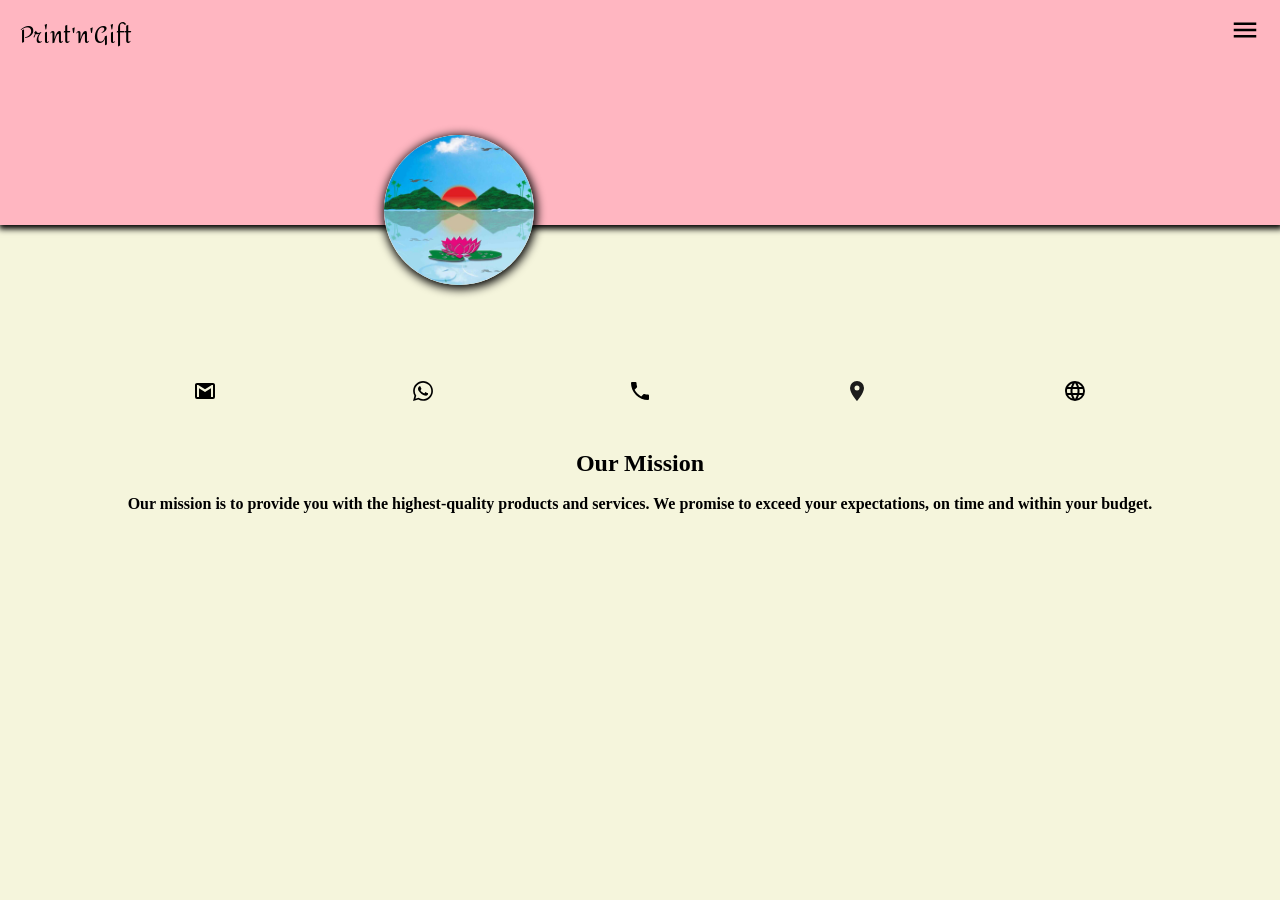
==== about.html @ c15e07c2 "first" ====
<!DOCTYPE html>
<html lang="en">
<head>
    <meta charset="UTF-8">
    <meta name="viewport" content="width=device-width, initial-scale=1.0, maximum-scale=1.0, minimum-scale=1.0">
    <title>About</title>
    <link rel="stylesheet" href="about.css">
    <script type="text/javascript" src="jquery.js"></script>
    <script type="text/javascript" src="app.js"></script>
</head>
<body>
    <div class="phone_about">
        <div class="phone_firstpart">
            <div class="phone_navbar">
                <div class="phone_heading">
                    <p onclick="go_to_home()">Print'n'Gift</p>
                </div>
                <div class="phone_menu_bar">
                    <img onclick="open_sidebar_about()" src="static/Images/menu.svg" alt="">
                </div>            
            </div>
        </div>
       <div class="phone_secondpart">
            <img class="avatar" src="static/Images/printngift.jpg" alt="">
            <div class="social_media">
                <a href="mailto:udayats@gmail.com"><img src="static/Images/gmail.svg" alt=""></a>
                <a href="https://api.whatsapp.com/send?phone=919972520160&text=*Hello!*%20I%20got%20to%20know%20about%20*Print%20N%20Gift*.I%20want%20to%20know%20more%20about%20your%20printing%20services"><img src="static/Images/whatsapp.svg" alt=""></a>
                <a href="tel:+919972520160"><img src="static/Images/phone.svg" alt=""></a>
                <a href="https://maps.app.goo.gl/4qJzX6cQoHQXaT9N9"><img src="static/Images/location.svg" alt=""></a>
                <a href=""><img src="static/Images/internet.svg" alt=""></a>
            </div><br/>
       </div>
        <div class="phone_secondpart">
            <center>
                <h2>Our Mission</h2><br/>
                <h4>Our mission is to provide you
                    with the highest-quality products and
                    services. We promise to exceed
                    your expectations, on time and
                    within your budget.</h4>
            </center>
        </div>
    </div>
    <div class="phone_sidebar hidden">
        <div class="phone_sidebar_x">
            <p onclick="close_sidebar_about()">X</p>
        </div>
        <div class="phone_sidebar_home">
            <p><a href="index.html">Home</a></p>
        </div>
        <div class="phone_sidebar_about">
            <p><a href="about.html">About</a></p>
        </div>
        <div class="phone_sidebar_services">
            <p><a href="services.html">Services</a></p>
        </div>
    </div>
</body>
</html>
---- about.css ----
html, body, div, span, object, iframe,
h1, h2, h3, h4, h5, h6, p, blockquote, pre,
table, caption, tbody, tfoot, thead, tr, th, td {
  margin: 0;
  padding: 0;
  border: 0;
}

body {
    background-color: #ffc5cb;
}

a {
    text-decoration: none;
    color: black;
    font-weight: lighter;
}

@font-face {
    font-family: "Amita";
    src: url("static/fonts/Amita-Regular.ttf");
}

.phone_navbar {
    display: flex;
    justify-content: space-between;
    padding-right: 20px;
    padding-top: 15px;
}

.phone_heading {
    font-family: 'Amita';
    letter-spacing: 1.5;
    opacity: 1;
    color: black;
    font-size: 22px;
    padding-left: 20px;
}

.avatar {
    width: 150px;
    height: 150px;
    position: relative;
    left: 30%;
    bottom: 40%;
    border-radius: 50%;
    z-index: 0;
    box-shadow: 1px 2px 10px 2px black;
}

.phone_about {
    background-color: #F5F5DC;
    display: grid;
    grid-template-rows: repeat(4, 1fr);
    grid-template-columns: 1fr;
    grid-template-areas: "one" "two" "two" "two";
    width: 100%;
    height: 100vh;
}

.phone_firstpart {
    grid-area: one;
    background-color: #ffb6c1;
    z-index: 0.5;
    box-shadow: 1px 2px 6px 2px black;
}

.social_media {
    display: flex;
    flex-direction: row;
    justify-content: space-evenly;
}

.phone_secondpart {
    align-items: center;
    justify-content: center;
}

.phone_sidebar {
    display: flex;
    flex-direction: column;
    justify-content: space-around;
    align-items: center;
    width: 100%;
    height: 50vh;
    color: black;
    background-color: #ffc5cb;
    font-weight: lighter;
    z-index: 2;
}

.phone_sidebar_x {
    position: relative;
    left: 40%;
    font-size: 30px;
}

.hidden {
    display: none;
}
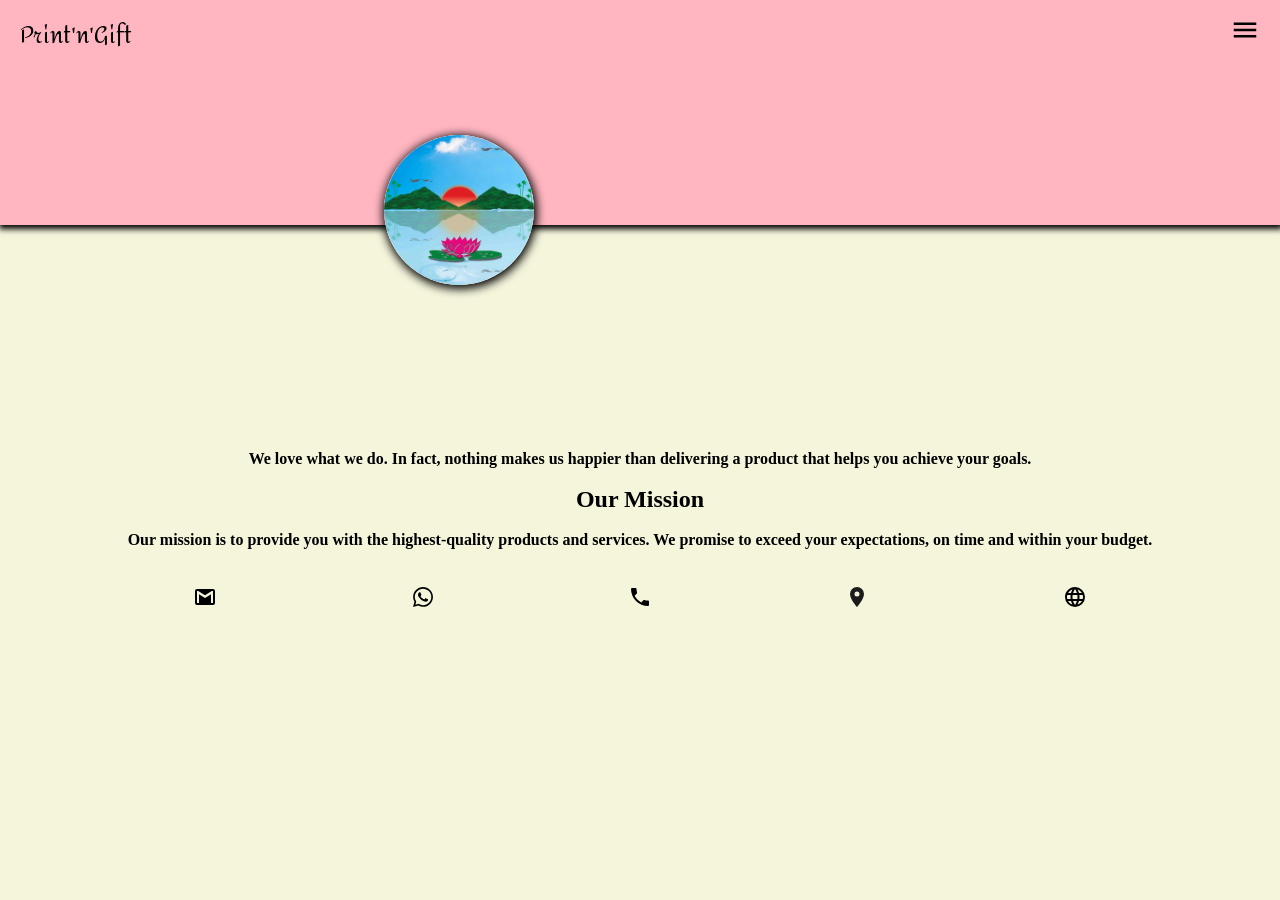
==== commit 4c68d85b: "second" ====
--- a/about.html
+++ b/about.html
@@ -22,6 +22,24 @@
         </div>
        <div class="phone_secondpart">
             <img class="avatar" src="static/Images/printngift.jpg" alt="">
+       </div>
+        <div class="phone_secondpart">
+            <center>
+                <h4>
+                    We love what we do.
+In fact, nothing makes us
+happier than delivering a product
+that helps you achieve
+your goals.
+                </h4><br/>
+                <h2>Our Mission</h2><br/>
+                <h4>Our mission is to provide you
+                    with the highest-quality products and
+                    services. We promise to exceed
+                    your expectations, on time and
+                    within your budget.</h4>
+            </center>
+            <br/><br/>
             <div class="social_media">
                 <a href="mailto:udayats@gmail.com"><img src="static/Images/gmail.svg" alt=""></a>
                 <a href="https://api.whatsapp.com/send?phone=919972520160&text=*Hello!*%20I%20got%20to%20know%20about%20*Print%20N%20Gift*.I%20want%20to%20know%20more%20about%20your%20printing%20services"><img src="static/Images/whatsapp.svg" alt=""></a>
@@ -29,16 +47,6 @@
                 <a href="https://maps.app.goo.gl/4qJzX6cQoHQXaT9N9"><img src="static/Images/location.svg" alt=""></a>
                 <a href=""><img src="static/Images/internet.svg" alt=""></a>
             </div><br/>
-       </div>
-        <div class="phone_secondpart">
-            <center>
-                <h2>Our Mission</h2><br/>
-                <h4>Our mission is to provide you
-                    with the highest-quality products and
-                    services. We promise to exceed
-                    your expectations, on time and
-                    within your budget.</h4>
-            </center>
         </div>
     </div>
     <div class="phone_sidebar hidden">
